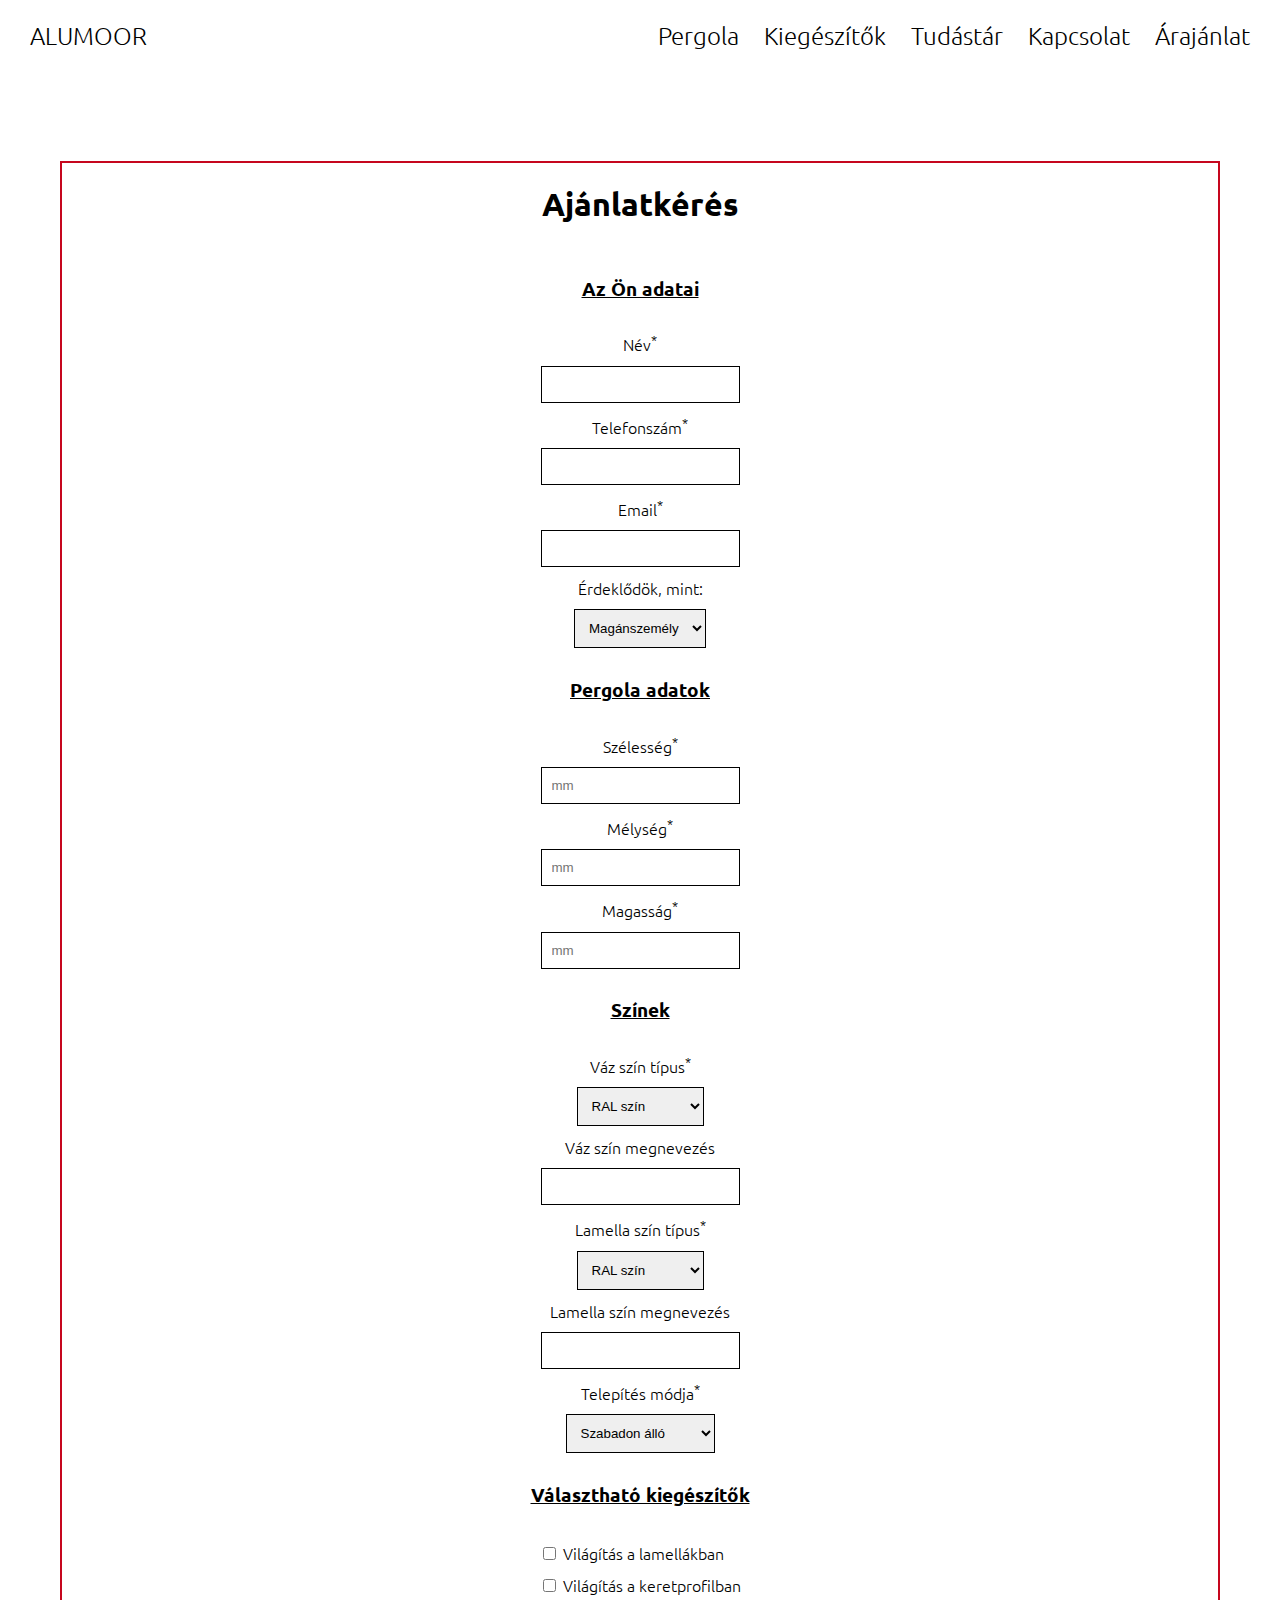
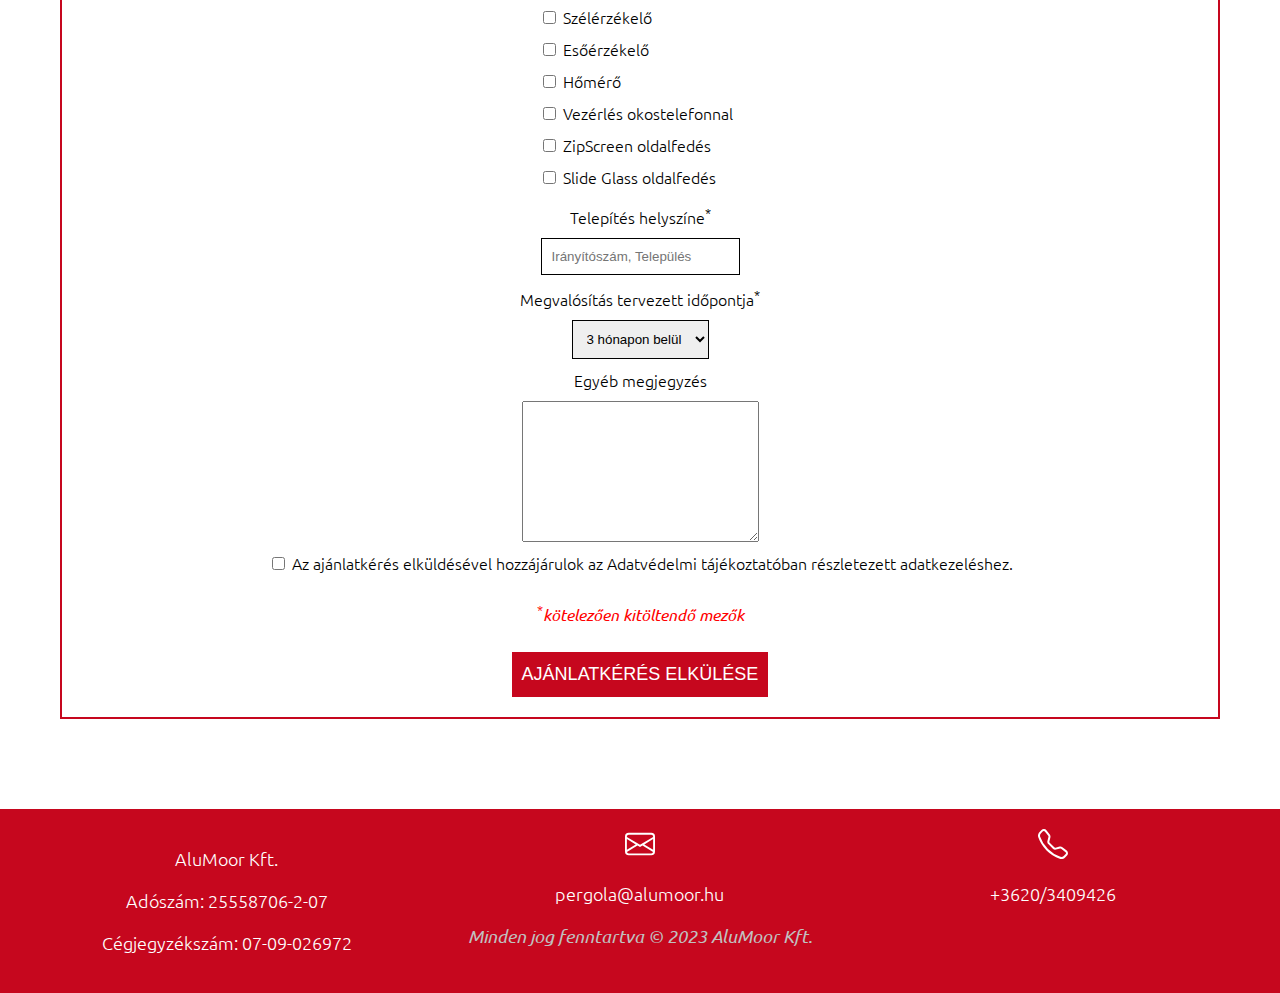
==== arajanlat.html @ 6594ac33 "Add files via upload" ====
<!DOCTYPE html>
<html lang="hu">
<head>
  <meta charset="UTF-8">
  <meta name="viewport" content="width=device-width, initial-scale=1.0">
  <meta name="description" content="Az AluMoor Kft. alumínium bioklimatikus pergola rendszerek forgalmazásával és szerelésével foglalkozik."/>
  <title>AluMoor Kft. | Árajánlat</title>
  <link href="https://fonts.googleapis.com/css2?family=Roboto:ital,wght@0,100;0,300;0,400;0,500;0,700;0,900;1,100;1,300;1,400;1,500;1,700;1,900&family=Ubuntu:ital,wght@0,300;0,400;0,500;0,700;1,300;1,400;1,500;1,700&display=swap" rel="stylesheet">
  <link rel="stylesheet" href="arajanlat.css">
  <link rel="shortcut icon" href="./img/AluMoor_favicon.png">
</head>
<body>

<div class="container">
  <header>
    <nav class="menu">
      <div class="menu-left">
        <a href="./index.html" class="logo">ALUMOOR</a>
        <a href="#" class="menu-toggle" onclick="toggleMenu()">&#9776;</a>
      </div>
      <div class="menu-right" id="menuItems">
        <a href="./pergola.html">Pergola</a>
        <a href="./kiegeszitok.html">Kiegészítők</a>
        <a href="./tudastar.html">Tudástár</a>
        <a href="./kapcsolat.html">Kapcsolat</a>
        <a href="./arajanlat.html">Árajánlat</a>
      </div>
    </nav>
  </header>

  <main>
    <form class="centered-form">
    <h1>Ajánlatkérés</h1>
    <h3><u>Az Ön adatai</u></h3>
    <label for="name">Név<sup>*</sup></label>
    <input type="text" id="name" name="name" required>
      <label for="telefon">Telefonszám<sup>*</sup></label>
      <input type="number" name="telefon" id="telefon" required>
      <label for="email">Email<sup>*</sup></label>
      <input type="email" id="email" name="email" required>
      <label for="interest">Érdeklődök, mint:</label>
      <select id="interest" name="interest">
        <option value="maganszemely">Magánszemély</option>
        <option value="vallalatiugyfel">Vállalati ügyfél</option>
        <option value="vendeglató">Vendéglátó</option>
        <option value="kivitelezo">Kivitelező</option>
        <option value="tervező">Tervező</option>
      </select>
      <h3><u>Pergola adatok</u></h3>
      <label for="szelesseg">Szélesség<sup>*</sup></label>
      <input type="number" name="szelesseg" id="szelesseg" placeholder="mm" required>
      <label for="melyseg">Mélység<sup>*</sup></label>
      <input type="number" name="melyseg" id="melyseg" placeholder="mm" required>
      <label for="magassag">Magasság<sup>*</sup></label>
      <input type="number" name="magassag" id="magassag" placeholder="mm" required>
      <h3><u>Színek</u></h3>
      <label for="vaztipus">Váz szín típus<sup>*</sup></label>
      <select id="vaztipus" name="vaztipus" required>
        <option value="ralszin">RAL szín</option>
        <option value="fahatasuszin">Fahatású szín</option>
        <option value="koutanzoszin">Kőutánzó szín</option>
      </select>
      <label for="vazszin">Váz szín megnevezés</label>
      <input type="text" id="vazszin" name="vazszin">
      <label for="lamellatipus">Lamella szín típus<sup>*</sup></label>
      <select id="lamellatipus" name="lamellatipus" required>
        <option value="ralszin">RAL szín</option>
        <option value="fahatasuszin">Fahatású szín</option>
        <option value="koutanzoszin">Kőutánzó szín</option>
      </select>
      <label for="vazszin">Lamella szín megnevezés</label>
      <input type="text" id="vazszin" name="vazszin">
      <label for="telepites">Telepítés módja<sup>*</sup></label>
      <select id="telepites" name="telepites" required>
        <option value="szabadonallo">Szabadon álló</option>
        <option value="falhozcsatlakozo">Falhoz csatlakozó</option>
      </select>
      <h3><u>Választható kiegészítők</u></h3>
      <div id="kiegeszitok">
      <div class="termek">
        <input type="checkbox" name="vilagitaslamella" id="vilagitaslamella">
        <label for="vilagitaslamella">Világítás a lamellákban</label>
    </div>
      <div class="termek">
        <input type="checkbox" name="vilagitaskeretprofil" id="vilagitaskeretprofil">
        <label for="vilagitaskeretprofil">Világítás a keretprofilban</label>
      </div>
      <div class="termek">
        <input type="checkbox" name="szelerzekelo" id="szelerzekelo">
        <label for="szelerzekelo">Szélérzékelő</label>
      </div>
      <div class="termek">
        <input type="checkbox" name="esoerzekelo" id="esoerzekelo">
        <label for="esoerzekelo">Esőérzékelő</label>
      </div>
      <div class="termek">
        <input type="checkbox" name="homero" id="homero">
        <label for="homero">Hőmérő</label>
      </div>
      <div class="termek">
        <input type="checkbox" name="vezerles" id="vezerles">
        <label for="vezerles">Vezérlés okostelefonnal</label>
      </div>
      <div class="termek">
        <input type="checkbox" name="zipscreen" id="zipscreen">
        <label for="zipscreen">ZipScreen oldalfedés</label>
      </div>
      <div class="termek">
        <input type="checkbox" name="slideglass" id="slideglass">
        <label for="slideglass">Slide Glass oldalfedés</label>
      </div>
    </div>
    <label for="helyszin">Telepítés helyszíne<sup>*</sup></label>
    <input type="text" name="helyszin" id="helyszin" placeholder="Irányítószám, Település" required>
    <label for="idopont">Megvalósítás tervezett időpontja<sup>*</sup></label>
    <select id="telepites" name="telepites" required>
        <option value="haromhonap">3 hónapon belül</option>
        <option value="hathonap">6 hónapon belül</option>
        <option value="egyevenbelul">1 éven belül</option>
        <option value="egyeventul">1 éven túl</option>
      </select>
      <label for="megjegyzes">Egyéb megjegyzés</label>
      <textarea name="uzenet" id="uzenet" cols="27" rows="9"></textarea>
      <div class="hozzajarulas">
        <input type="checkbox" name="adatvedelem" id="adatvedelem">
        <label for="adatvedelem">Az ajánlatkérés elküldésével hozzájárulok az Adatvédelmi tájékoztatóban részletezett adatkezeléshez.</label>
      </div>
      <p id="kitoltendo"><sup>*</sup><i>kötelezően kitöltendő mezők</i></p>
      <button type="submit">AJÁNLATKÉRÉS ELKÜLÉSE</button>
    </form>
    <button onclick="goToTop()" id="goToTopBtn" title="Vissza az oldal tetejére">
      <svg xmlns="http://www.w3.org/2000/svg" width="16" height="16" fill="currentColor" class="bi bi-arrow-up-circle" viewBox="0 0 16 16">
          <path fill-rule="evenodd" d="M1 8a7 7 0 1 0 14 0A7 7 0 0 0 1 8m15 0A8 8 0 1 1 0 8a8 8 0 0 1 16 0m-7.5 3.5a.5.5 0 0 1-1 0V5.707L5.354 7.854a.5.5 0 1 1-.708-.708l3-3a.5.5 0 0 1 .708 0l3 3a.5.5 0 0 1-.708.708L8.5 5.707z"/>
        </svg> 
  </button>
  </main>

  <footer id="footer">
    <div id="info">
        <p>AluMoor Kft.</p>
        <p>Adószám: 25558706-2-07</p>
        <p>Cégjegyzékszám: 07-09-026972</p>
    </div>
    <div id="email">
        <svg xmlns="http://www.w3.org/2000/svg" width="30" height="30" fill="currentColor" class="bi bi-envelope" viewBox="0 0 16 16">
            <path d="M0 4a2 2 0 0 1 2-2h12a2 2 0 0 1 2 2v8a2 2 0 0 1-2 2H2a2 2 0 0 1-2-2zm2-1a1 1 0 0 0-1 1v.217l7 4.2 7-4.2V4a1 1 0 0 0-1-1zm13 2.383-4.708 2.825L15 11.105zm-.034 6.876-5.64-3.471L8 9.583l-1.326-.795-5.64 3.47A1 1 0 0 0 2 13h12a1 1 0 0 0 .966-.741M1 11.105l4.708-2.897L1 5.383z"/>
          </svg>
        <p>pergola@alumoor.hu</p>
        <p id="jog"><em>Minden jog fenntartva © 2023 AluMoor Kft.</em></p>
    </div> 
    <div id="tel">
        <svg xmlns="http://www.w3.org/2000/svg" width="30" height="30" fill="currentColor" class="bi bi-telephone" viewBox="0 0 16 16">
            <path d="M3.654 1.328a.678.678 0 0 0-1.015-.063L1.605 2.3c-.483.484-.661 1.169-.45 1.77a17.6 17.6 0 0 0 4.168 6.608 17.6 17.6 0 0 0 6.608 4.168c.601.211 1.286.033 1.77-.45l1.034-1.034a.678.678 0 0 0-.063-1.015l-2.307-1.794a.68.68 0 0 0-.58-.122l-2.19.547a1.75 1.75 0 0 1-1.657-.459L5.482 8.062a1.75 1.75 0 0 1-.46-1.657l.548-2.19a.68.68 0 0 0-.122-.58zM1.884.511a1.745 1.745 0 0 1 2.612.163L6.29 2.98c.329.423.445.974.315 1.494l-.547 2.19a.68.68 0 0 0 .178.643l2.457 2.457a.68.68 0 0 0 .644.178l2.189-.547a1.75 1.75 0 0 1 1.494.315l2.306 1.794c.829.645.905 1.87.163 2.611l-1.034 1.034c-.74.74-1.846 1.065-2.877.702a18.6 18.6 0 0 1-7.01-4.42 18.6 18.6 0 0 1-4.42-7.009c-.362-1.03-.037-2.137.703-2.877z"/>
          </svg>
        <p>+3620/3409426</p>
    </div>
  </footer>

</div>


<script src="./app.js"></script>
</body>
</html>
---- arajanlat.css ----
body {
    background-color: #fff;
    font-family: "Ubuntu", sans-serif;
    font-weight: 300;
    font-style: normal;
    margin: 0px;
    padding: 0px;
  }
  
.container {
    display: grid;
    grid-template-rows: auto 1fr auto;
    min-height: 100vh;
  }
  
header {
    color: #fff;
    padding: 20px;
    font-size: x-large;
  }
  
footer {
    background-color: #C6071E;
    color: #fff;
    padding: 20px;
    text-align: center;
    font-size: x-large;
  }
  
.menu {
    display: grid;
    grid-template-columns: auto 1fr;
    align-items: center;
  }
  
.menu-left {
    justify-self: start;
  }
  
.menu-right {
    justify-self: end;
  }
  
.menu a {
    color: black;
    text-decoration: none;
    padding: 5px 10px;
  }
  
.menu a:hover {
    background-color: #C6071E;
    color: #fff;
    transition: 0.5s;
  }
  
.menu-toggle {
    display: none;
  }
  
  main {
    padding: 40px 0px 40px 0px;
  }
  
.centered-form {
    margin: 50px;
    border: 2px #C6071E solid;
    background-color: white;
    display: grid;
    place-items: center;
    text-align: center;
  }
  
form {
    display: grid;
    grid-gap: 10px;
  }

input[type="text"]:hover,
input[type="email"]:hover,
input[type="number"]:hover,
select:hover {
    border: 2px solid black;
  }
  
input[type="text"],
input[type="email"],
input[type="number"],
select,
button {
    padding: 10px;
    border: 1.5px solid black;
    width: calc(20% - 30px);
    box-sizing: border-box;
  }
  
#kiegeszitok {
    text-align: start;
  }

.termek {
    padding: 5px;
  }

#kitoltendo {
    color: red;
  }
  
button {
    background-color: #C6071E;
    color: #fff;
    border: none;
    cursor: pointer;
    margin-bottom: 20px;
    width: 20vh;
    height: 5vh;
    font-size: large;
  }
  
button:hover {
    background-color: #A26028;
  }

footer {
    display: flex;
    background-color: #C6071E;
    color: #fff;
    padding: 20px;
    text-align: center;
    font-size: large;
}

#goToTopBtn {
  display: none;
  position: fixed;
  bottom: 20px;
  right: 20px;
  width: 50px;
  height: 50px;
  font-size: 24px;
  background-color: #C6071E;
  color: white;
  border: none;
  border-radius: 50%;
  cursor: pointer;
  transition: opacity 0.3s;
}

#goToTopBtn:hover {
  opacity: 0.8;
}

#info, #email, #tel {
    flex: 1;
}

footer #jog {
    color: rgb(193, 192, 192);
}

@media screen and (max-width: 360px) {
  .menu {
    grid-template-columns: auto;
    justify-content: center;
    }

    .menu-right {
      display: none;
    }
    
    .menu-toggle {
      display: block;
      padding: 10px;
    }

    .menu a {
      display: block;
      text-align: center;
    }
    
    .menu-toggle:hover {
      background-color: #C6071E;
    }
    
    .menu.active .menu-right {
      display: grid;
    }

    input[type="text"],
    input[type="email"],
    input[type="number"],
    select {
        padding: 10px;
        border: 1.5px solid black;
        width: calc(20% - -100px);
        box-sizing: border-box;
    }
    

    footer {
      flex-direction: column;
      align-items: center;
      font-size: large;
    }

  #info, #email, #tel {
      flex: initial;
      margin: 10px 0;
    }
  }

@media screen and (max-width: 768px) {
    main {
      padding: 30px 10px;
    }
  
    input[type="text"],
    input[type="email"],
    input[type="number"],
    select,
    button {
      width: calc(100% - 20px);
    }
  }

@media screen and (min-width: 769px) {
    main {
      padding: 40px 10px;
    }
  
    input[type="text"],
    input[type="email"],
    input[type="number"],
    select,
    button {
      width: auto;
    }
  }
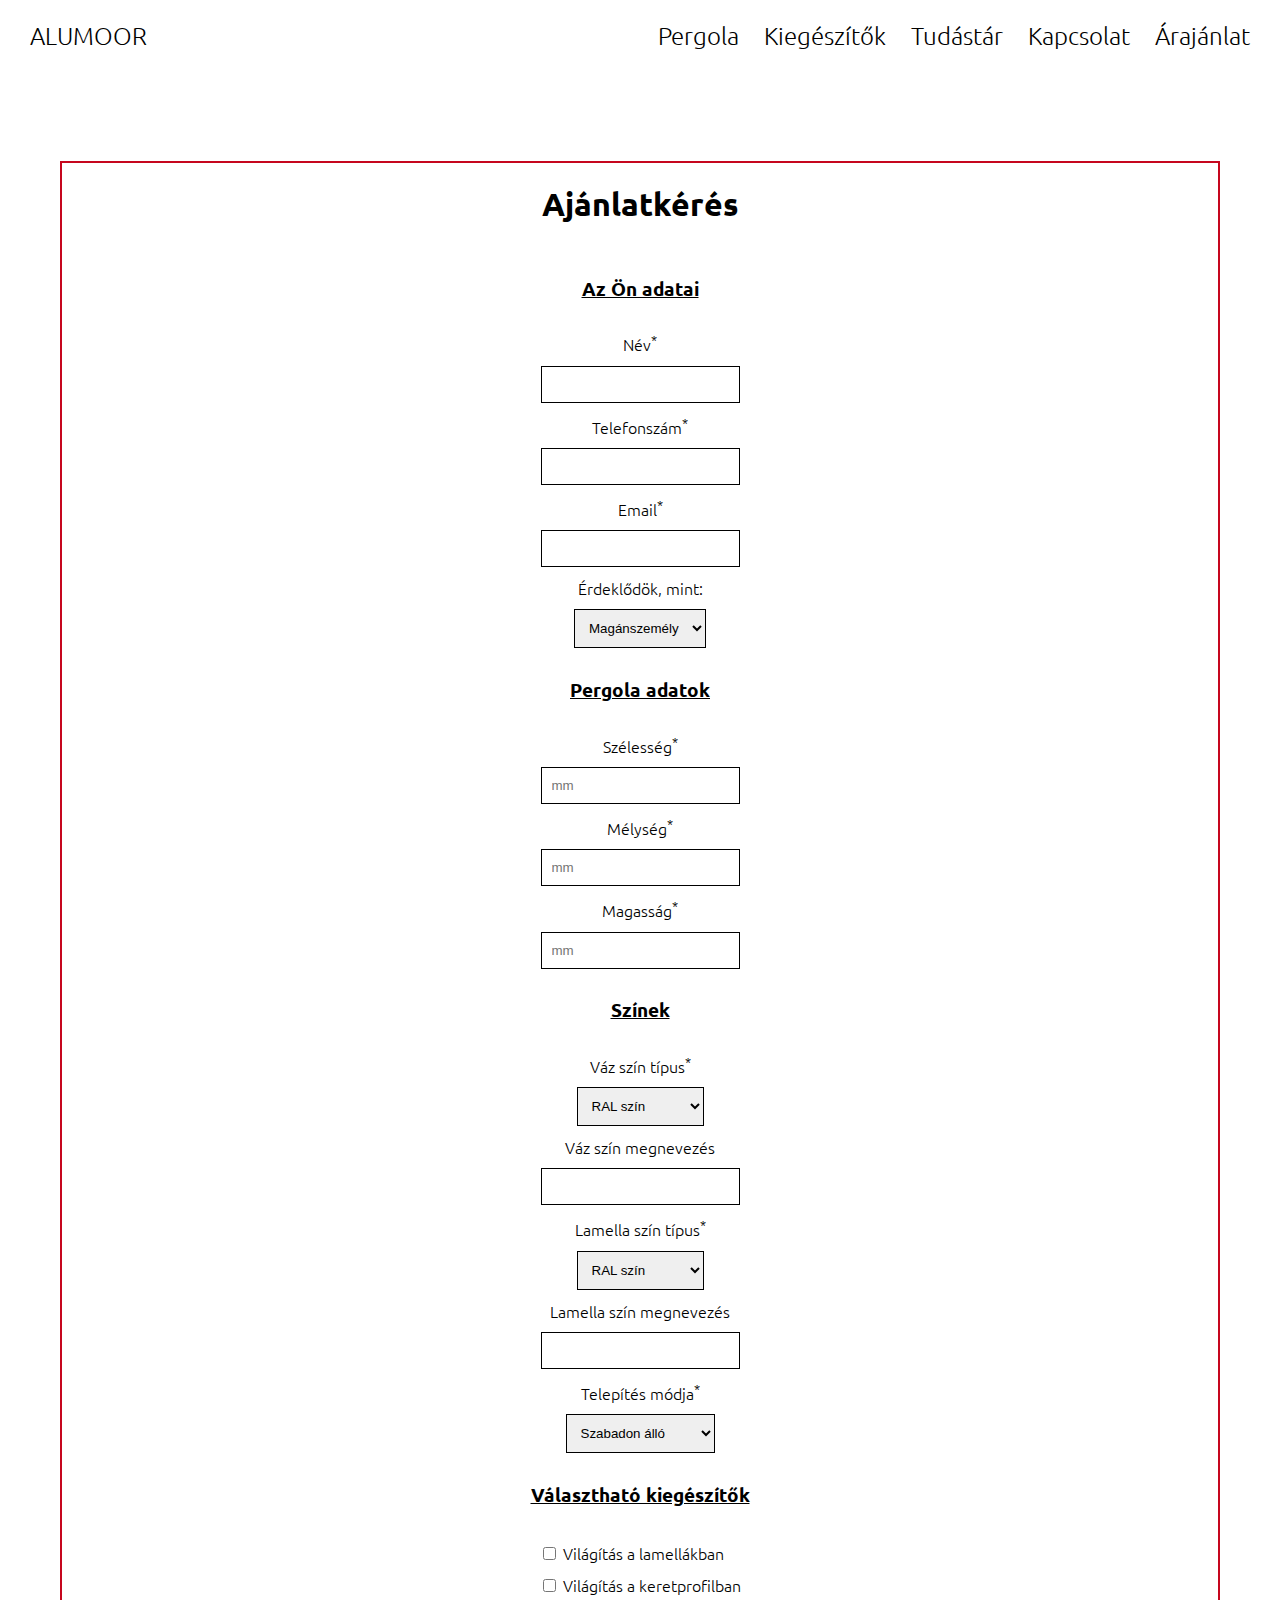
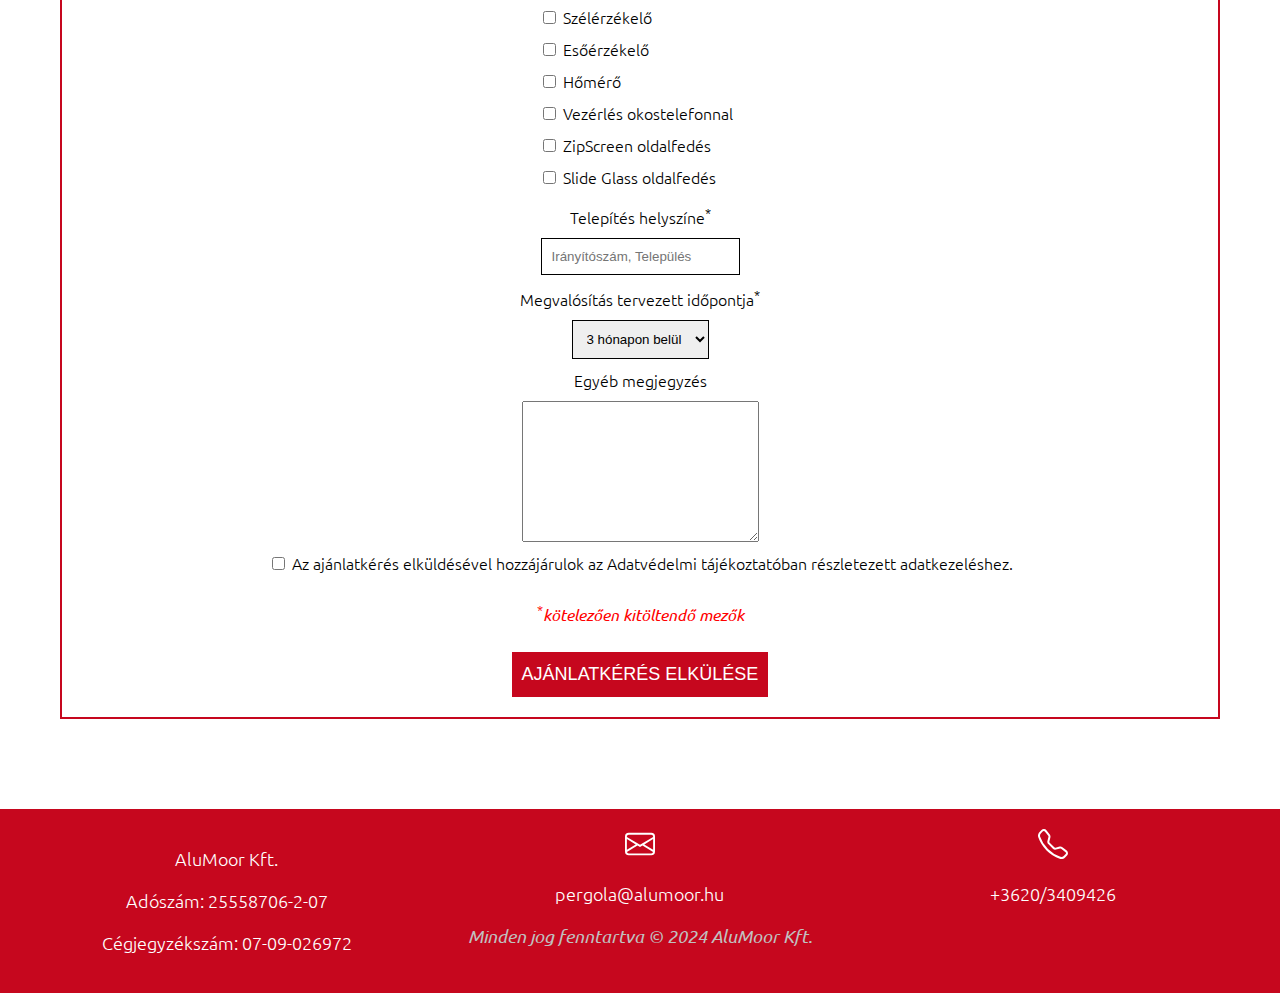
==== commit 5314c3c0: "Update arajanlat.html" ====
--- a/arajanlat.html
+++ b/arajanlat.html
@@ -146,7 +146,7 @@
             <path d="M0 4a2 2 0 0 1 2-2h12a2 2 0 0 1 2 2v8a2 2 0 0 1-2 2H2a2 2 0 0 1-2-2zm2-1a1 1 0 0 0-1 1v.217l7 4.2 7-4.2V4a1 1 0 0 0-1-1zm13 2.383-4.708 2.825L15 11.105zm-.034 6.876-5.64-3.471L8 9.583l-1.326-.795-5.64 3.47A1 1 0 0 0 2 13h12a1 1 0 0 0 .966-.741M1 11.105l4.708-2.897L1 5.383z"/>
           </svg>
         <p>pergola@alumoor.hu</p>
-        <p id="jog"><em>Minden jog fenntartva © 2023 AluMoor Kft.</em></p>
+        <p id="jog"><em>Minden jog fenntartva © 2024 AluMoor Kft.</em></p>
     </div> 
     <div id="tel">
         <svg xmlns="http://www.w3.org/2000/svg" width="30" height="30" fill="currentColor" class="bi bi-telephone" viewBox="0 0 16 16">
